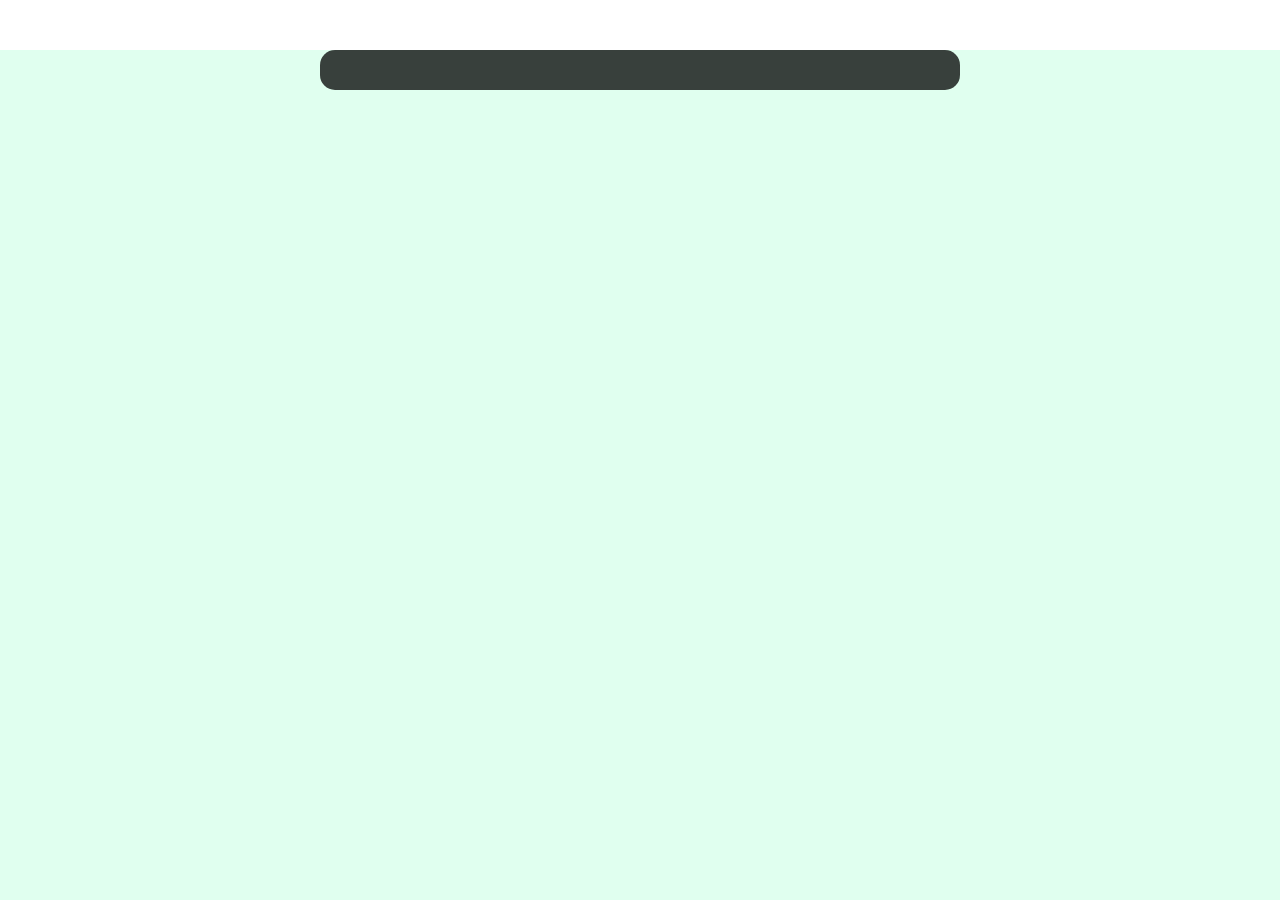
==== index.html @ 57d6cae5 "Refactor HTML structure and styles for portal" ====
<!DOCTYPE html>
<html lang="uk">
<head>
<meta charset="UTF-8">
<title>Львів RP Portal</title>

<style>
body {
    margin: 0;
    font-family: Arial;
    background: url("https://images.unsplash.com/photo-1604079628040-94301bb21b91") no-repeat center/cover;
    color: white;
}

.blur {
    position: fixed;
    width: 100%;
    height: 100%;
    backdrop-filter: blur(15px);
    background: rgba(0,255,120,0.12);
}

.card {
    position: relative;
    max-width: 600px;
    margin: 50px auto;
    padding: 20px;
    background: rgba(0,0,0,0.75);
    border-radius: 15px;
}

input, textarea, select {
    width: 90%;
    padding: 10px;
    margin: 5px;
    border-radius: 10px;
    border: none;
}

button {
    padding: 10px;
    margin: 5px;
    border: none;
    border-radius: 10px;
    background: #00ff88;
    cursor: pointer;
}

button:hover {
    background: #00cc66;
}

hr { opacity: 0.3; }
</style>
</head>

<body>

<div class="blur"></div>
<div class="card" id="app"></div>

<script>
/* ===== STORAGE ===== */
const get = k => JSON.parse(localStorage.getItem(k) || "[]");
const set = (k,v) => localStorage.setItem(k, JSON.stringify(v));

let current = JSON.parse(localStorage.getItem("currentUser"));

/* ===== REGISTER ===== */
function register() {
    let users = get("users");

    if(users.find(u => u.nick === regNick.value)) {
        alert("Нік зайнятий");
        return;
    }

    users.push({
        nick: regNick.value,
        pass: regPass.value,
        role: "player"
    });

    set("users", users);
    alert("Реєстрація OK");
}

/* ===== LOGIN ===== */
function login() {
    let users = get("users");

    let user = users.find(u =>
        u.nick === logNick.value &&
        u.pass === logPass.value
    );

    if(!user) return alert("Невірні дані");

    localStorage.setItem("currentUser", JSON.stringify(user));
    location.reload();
}

/* ===== LOGOUT ===== */
function logout() {
    localStorage.removeItem("currentUser");
    location.reload();
}

/* ===== FACTIONS ===== */
function sendFaction() {
    let data = get("factions");

    data.push({
        nick: current.nick,
        text: factionText.value,
        status: "pending"
    });

    set("factions", data);
    alert("Відправлено");
}

/* ===== LICENSES ===== */
function sendLicense() {
    let data = get("licenses");

    data.push({
        nick: current.nick,
        type: licenseType.value,
        status: "pending"
    });

    set("licenses", data);
    alert("Відправлено");
}

/* ===== ADMIN ===== */
function approve(type,i){
    let d = get(type);
    d[i].status="approved";
    set(type,d);
    render();
}

function reject(type,i){
    let d = get(type);
    d[i].status="rejected";
    set(type,d);
    render();
}

/* ===== RENDER ===== */
function render() {
let app = document.getElementById("app");

if(!current){
app.innerHTML = 
<h2>Львів RP Portal</h2>

<h3>Реєстрація</h3>
<input id="regNick" placeholder="Нік">
<input id="regPass" type="password" placeholder="Пароль">
<button onclick="register()">Зареєструватися</button>

<hr>

<h3>Вхід</h3>
<input id="logNick" placeholder="Нік">
<input id="logPass" type="password" placeholder="Пароль">
<button onclick="login()">Увійти</button>
;
return;
}

/* ===== MAIN PANEL ===== */
app.innerHTML = 
<h2>Львів RP</h2>
<p>Вітаємо, <b>${current.nick}</b> (${current.role})</p>

<button onclick="logout()">Вийти</button>

<hr>

<h3>Фракції</h3>
<textarea id="factionText" placeholder="Твоя анкета"></textarea>
<button onclick="sendFaction()">Відправити</button>

<h3>Ліцензії</h3>
<select id="licenseType">
<option>Car</option>
<option>Gun</option>
<option>Business</option>
</select>
<button onclick="sendLicense()">Відправити</button>

<hr>

${current.role === "admin" ? 
<h3>ADMIN PANEL</h3>
<div>
${get("factions").map((x,i)=>
<p>${x.nick}: ${x.text} (${x.status})
<button onclick="approve('factions',${i})">✔</button>
<button onclick="reject('factions',${i})">✖</button>
</p>
).join("")}
    </div><div>
${get("licenses").map((x,i)=>
<p>${x.nick}: ${x.type} (${x.status})
<button onclick="approve('licenses',${i})">✔</button>
<button onclick="reject('licenses',${i})">✖</button>
</p>
).join("")}
</div>
 : ""}
;
}

render();
</script>

</body>
</html>
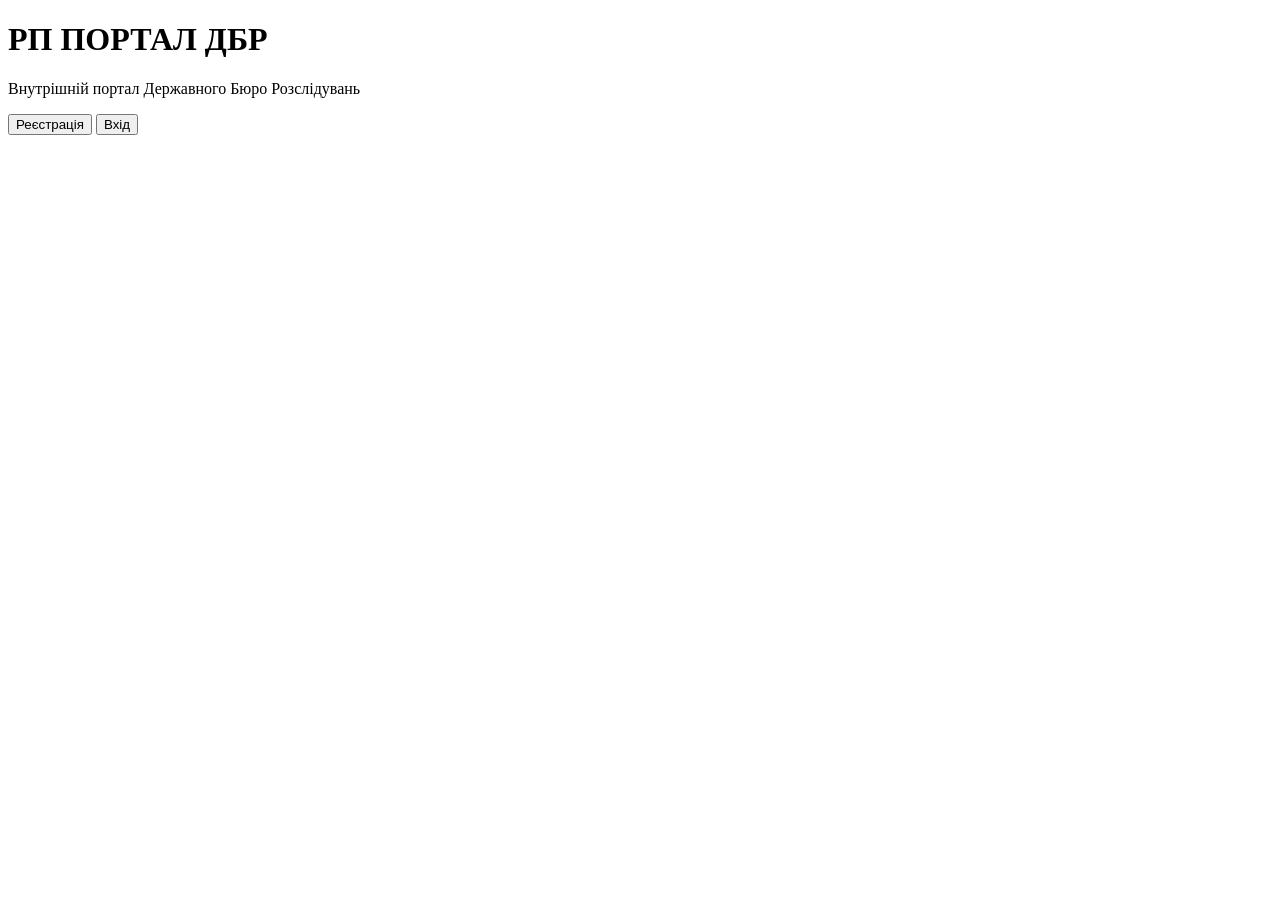
==== commit 4ade379c: "Refactor HTML structure and update metadata" ====
--- a/index.html
+++ b/index.html
@@ -1,223 +1,42 @@
 <!DOCTYPE html>
 <html lang="uk">
 <head>
-<meta charset="UTF-8">
-<title>Львів RP Portal</title>
+    <meta charset="UTF-8">
+    <meta name="viewport" content="width=device-width, initial-scale=1.0">
+    <title>РП ПОРТАЛ ДБР</title>
 
-<style>
-body {
-    margin: 0;
-    font-family: Arial;
-    background: url("https://images.unsplash.com/photo-1604079628040-94301bb21b91") no-repeat center/cover;
-    color: white;
-}
+    <link rel="stylesheet" href="style.css">
 
-.blur {
-    position: fixed;
-    width: 100%;
-    height: 100%;
-    backdrop-filter: blur(15px);
-    background: rgba(0,255,120,0.12);
-}
+    <link href="https://fonts.googleapis.com/css2?family=Montserrat:wght@300;500;700;800&display=swap" rel="stylesheet">
 
-.card {
-    position: relative;
-    max-width: 600px;
-    margin: 50px auto;
-    padding: 20px;
-    background: rgba(0,0,0,0.75);
-    border-radius: 15px;
-}
-
-input, textarea, select {
-    width: 90%;
-    padding: 10px;
-    margin: 5px;
-    border-radius: 10px;
-    border: none;
-}
-
-button {
-    padding: 10px;
-    margin: 5px;
-    border: none;
-    border-radius: 10px;
-    background: #00ff88;
-    cursor: pointer;
-}
-
-button:hover {
-    background: #00cc66;
-}
-
-hr { opacity: 0.3; }
-</style>
 </head>
-
 <body>
 
-<div class="blur"></div>
-<div class="card" id="app"></div>
+<div class="background"></div>
 
-<script>
-/* ===== STORAGE ===== */
-const get = k => JSON.parse(localStorage.getItem(k) || "[]");
-const set = (k,v) => localStorage.setItem(k, JSON.stringify(v));
+<div class="glass">
 
-let current = JSON.parse(localStorage.getItem("currentUser"));
+<h1>РП ПОРТАЛ ДБР</h1>
 
-/* ===== REGISTER ===== */
-function register() {
-    let users = get("users");
+<p class="subtitle">
+Внутрішній портал Державного Бюро Розслідувань
+</p>
 
-    if(users.find(u => u.nick === regNick.value)) {
-        alert("Нік зайнятий");
-        return;
-    }
+<div class="buttons">
 
-    users.push({
-        nick: regNick.value,
-        pass: regPass.value,
-        role: "player"
-    });
+<button onclick="window.location='register.html'">
+Реєстрація
+</button>
 
-    set("users", users);
-    alert("Реєстрація OK");
-}
+<button onclick="window.location='login.html'">
+Вхід
+</button>
 
-/* ===== LOGIN ===== */
-function login() {
-    let users = get("users");
+</div>
 
-    let user = users.find(u =>
-        u.nick === logNick.value &&
-        u.pass === logPass.value
-    );
+</div>
 
-    if(!user) return alert("Невірні дані");
-
-    localStorage.setItem("currentUser", JSON.stringify(user));
-    location.reload();
-}
-
-/* ===== LOGOUT ===== */
-function logout() {
-    localStorage.removeItem("currentUser");
-    location.reload();
-}
-
-/* ===== FACTIONS ===== */
-function sendFaction() {
-    let data = get("factions");
-
-    data.push({
-        nick: current.nick,
-        text: factionText.value,
-        status: "pending"
-    });
-
-    set("factions", data);
-    alert("Відправлено");
-}
-
-/* ===== LICENSES ===== */
-function sendLicense() {
-    let data = get("licenses");
-
-    data.push({
-        nick: current.nick,
-        type: licenseType.value,
-        status: "pending"
-    });
-
-    set("licenses", data);
-    alert("Відправлено");
-}
-
-/* ===== ADMIN ===== */
-function approve(type,i){
-    let d = get(type);
-    d[i].status="approved";
-    set(type,d);
-    render();
-}
-
-function reject(type,i){
-    let d = get(type);
-    d[i].status="rejected";
-    set(type,d);
-    render();
-}
-
-/* ===== RENDER ===== */
-function render() {
-let app = document.getElementById("app");
-
-if(!current){
-app.innerHTML = 
-<h2>Львів RP Portal</h2>
-
-<h3>Реєстрація</h3>
-<input id="regNick" placeholder="Нік">
-<input id="regPass" type="password" placeholder="Пароль">
-<button onclick="register()">Зареєструватися</button>
-
-<hr>
-
-<h3>Вхід</h3>
-<input id="logNick" placeholder="Нік">
-<input id="logPass" type="password" placeholder="Пароль">
-<button onclick="login()">Увійти</button>
-;
-return;
-}
-
-/* ===== MAIN PANEL ===== */
-app.innerHTML = 
-<h2>Львів RP</h2>
-<p>Вітаємо, <b>${current.nick}</b> (${current.role})</p>
-
-<button onclick="logout()">Вийти</button>
-
-<hr>
-
-<h3>Фракції</h3>
-<textarea id="factionText" placeholder="Твоя анкета"></textarea>
-<button onclick="sendFaction()">Відправити</button>
-
-<h3>Ліцензії</h3>
-<select id="licenseType">
-<option>Car</option>
-<option>Gun</option>
-<option>Business</option>
-</select>
-<button onclick="sendLicense()">Відправити</button>
-
-<hr>
-
-${current.role === "admin" ? 
-<h3>ADMIN PANEL</h3>
-<div>
-${get("factions").map((x,i)=>
-<p>${x.nick}: ${x.text} (${x.status})
-<button onclick="approve('factions',${i})">✔</button>
-<button onclick="reject('factions',${i})">✖</button>
-</p>
-).join("")}
-    </div><div>
-${get("licenses").map((x,i)=>
-<p>${x.nick}: ${x.type} (${x.status})
-<button onclick="approve('licenses',${i})">✔</button>
-<button onclick="reject('licenses',${i})">✖</button>
-</p>
-).join("")}
-</div>
- : ""}
-;
-}
-
-render();
-</script>
+<script src="script.js"></script>
 
 </body>
 </html>
